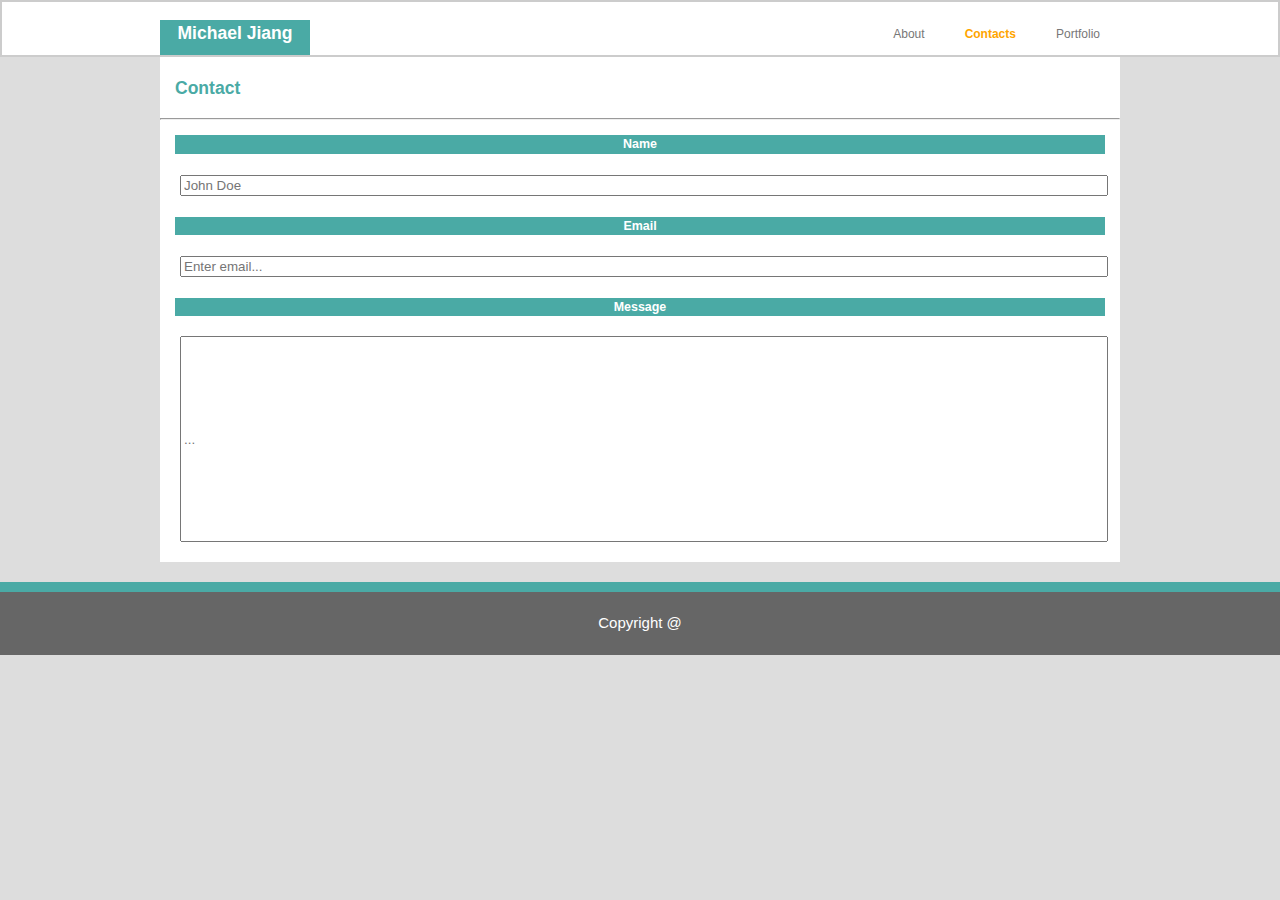
==== contact.html @ 25ba6b48 "changes to the website" ====
<!DOCTYPE html>
<html>
<head>
    <meta charset="utf-8" />
    <meta http-equiv="X-UA-Compatible" content="IE=edge">
    <title>Basic portfolio</title>
    <meta name="viewport" content="width=device-width, initial-scale=1">
    <link rel="stylesheet" type="text/css" media="screen" href="assets/css/style.css" />

</head>
<body>
    <header>
        <div class="container">
            <div id= "name">
                <h3>Michael Jiang</h3>
            </div>
            <nav>
                <ul>
                    <li><a href='indext.html'>About</a></li>
                    <li class="current"><a href = "contact.html">Contacts</a></li>
                    <li><a href = "portfolio.html">Portfolio</a></li>
                </ul>
            </nav>

        </div>
    </header>

    <section id="boxes">
        <div class = "container">
            <h3>Contact</h3>
            <hr>
            <h5>Name</h5>
            <form>
                <input type="name" placeholder="John Doe">
            </form>
            <h5>Email</h5>
            <form>
                <input type="email" placeholder="Enter email...">
            </form>
           
            <h5>Message</h5>
            <form>
                <input type="text" placeholder="...">
            </form>
          
            

            
        </div>

    </section>
    <footer>
        Copyright @
    </footer>
    
</body>
</html>
---- assets/css/style.css ----
body{
    font: 15px/1.5 Arial, Helvetica, sans-serif;
    padding: 0;
    margin: 0; 
    background-color: #dddddd;


}

.container{
    width:960px;
    margin: auto; 
    overflow: hidden;
}
ul {
    padding: 0;
    margin: 0;
    
}

header{
    background: #ffffff;
    max-height: 53px;
    border:#cccccc 2px solid; 
}
header h3{
    width: 150px;
    height: 35px;
    background: #4aaaa5;
    text-align: center;
    color :#ffffff;
    

}


header a{
    color: #777777;
    text-decoration: none;
    
    font-size: 12px;
}
 

header li{
    margin-top:10px;
    float : left;
    display: inline-table;
    padding: 0 20px 0 20px;  
}
header #name{
    float: left;

}



header nav{
    float: right;
    margin-top: 10px;

}

header .highlight, header .current a{
    color:orange; 
    font-weight: bold; 
}

header a:hover{
    color:orange;
    
}

#boxes {
    margin:auto;
    width: 960px;
    height:auto;
    background-color: #ffffff;
}
#boxes h3{
    color:#4aaaa5;
    margin-left:15px;
}
#boxes img{
    width:250px;
    margin-left: 15px;
    padding: 15px;
    float: left;
}

#boxes p{
    margin: 15px;
}

#boxes h5{
    margin:15px;
    background-color: #4aaaa5;
    text-align: center;
    color: #ffffff
}
#boxes form{
    margin:20px;
}

#boxes .box1{
    float:left;
    padding: 15px;
    min-width: 350px;
    min-height: 200px;
    background: url("../images/im1.jpeg") no-repeat;
    margin : 15px;

}
#boxes .box2{
    float: right;
    padding:15px;
    min-width: 350px;
    min-height: 200px;
    background: url("../images/im2.jpeg") no-repeat;
    margin : 15px;
}
#boxes .box3{
    float: left;
    padding:15px;
    min-width: 350px;
    min-height: 200px;
    background: url("../images/im3.jpg") no-repeat -200px -100px;
    margin : 15px;
}
#boxes .box4{
    float: right;
    padding:15px;
    min-width: 350px;
    min-height: 200px;
    background: url("../images/im4.jpg") no-repeat -300px -50px;
    margin : 15px;
}
#boxes .box5{
    float: left;
    padding:15px;
    min-width: 350px;
    min-height: 200px;
    background: url("../images/im5.jpg") no-repeat -200px -100px;
    margin : 15px;
}
input {
    width:100%;
}

input[type = text]{
    height:200px;
}
footer {
    padding:20px;
    margin-top:20px;
    color : #ffffff;
    text-align: center;
    background-color:#666666;
    border-top: #4aaaa5 10px solid;
    
}
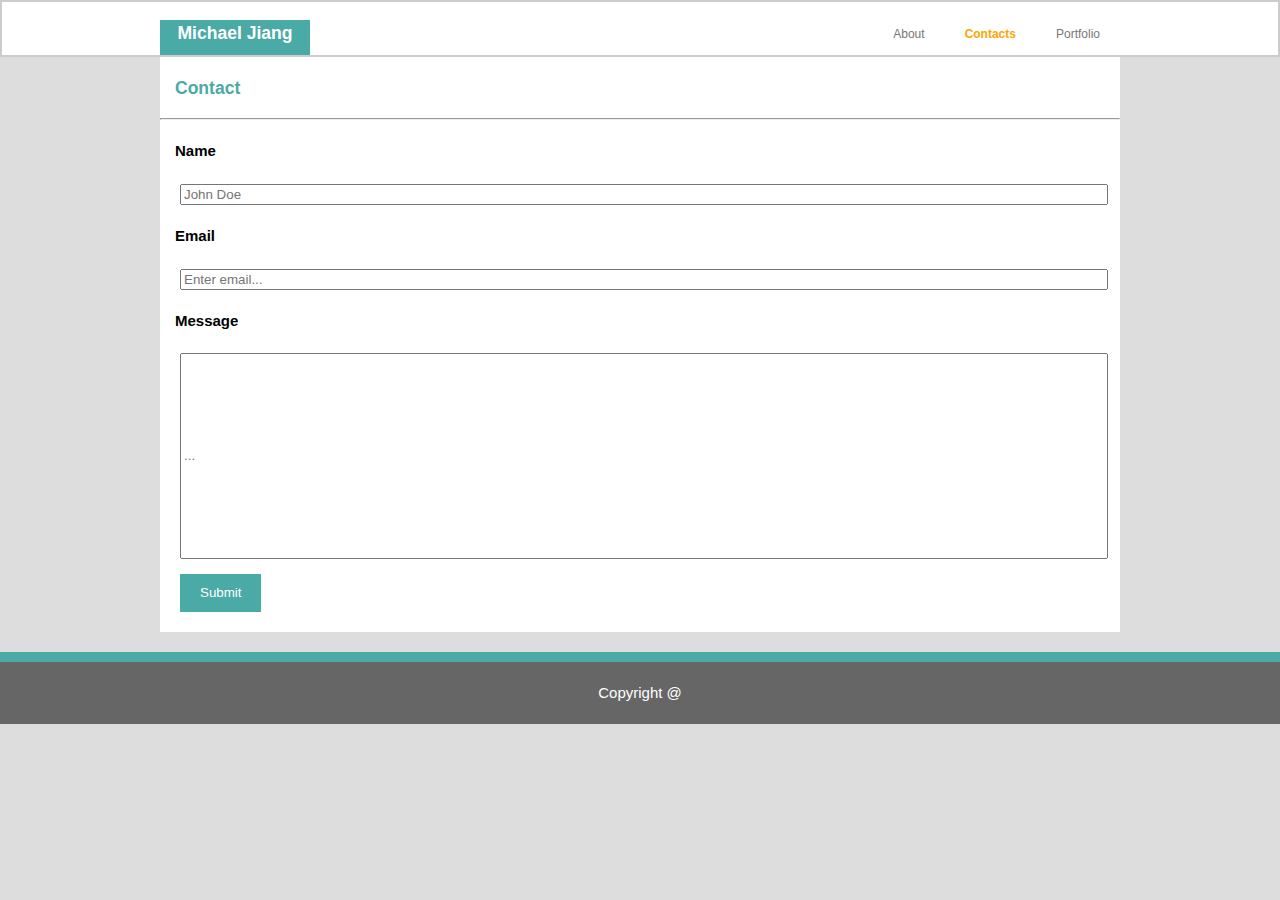
==== commit 334ff151: "updating some changes with the button and text" ====
--- a/contact.html
+++ b/contact.html
@@ -29,19 +29,22 @@
         <div class = "container">
             <h3>Contact</h3>
             <hr>
-            <h5>Name</h5>
+            <h4>Name</h4>
             <form>
-                <input type="name" placeholder="John Doe">
+                <input type="name" placeholder="John Doe"/>
             </form>
-            <h5>Email</h5>
+            <h4>Email</h4>
             <form>
-                <input type="email" placeholder="Enter email...">
+                <input type="email" placeholder="Enter email..."/>
             </form>
            
-            <h5>Message</h5>
+            <h4>Message</h4>
             <form>
                 <input type="text" placeholder="...">
+                <button type ="submit" class = 'button_1'>Submit</button>
             </form>
+
+            
           
             
 
--- a/assets/css/style.css
+++ b/assets/css/style.css
@@ -91,9 +91,13 @@
 #boxes p{
     margin: 15px;
 }
+#boxes h4{
+
+    margin-left: 15px;
+}
 
 #boxes h5{
-    margin:15px;
+    margin:1px;
     background-color: #4aaaa5;
     text-align: center;
     color: #ffffff
@@ -150,6 +154,17 @@
 input[type = text]{
     height:200px;
 }
+
+.button_1{
+    margin-top:15px;
+    height: 38px;
+    background: #4aaaa5;
+    border: 0;
+    padding-left: 20px;
+    padding-right: 20px;
+    color: #ffffff;
+
+}
 footer {
     padding:20px;
     margin-top:20px;
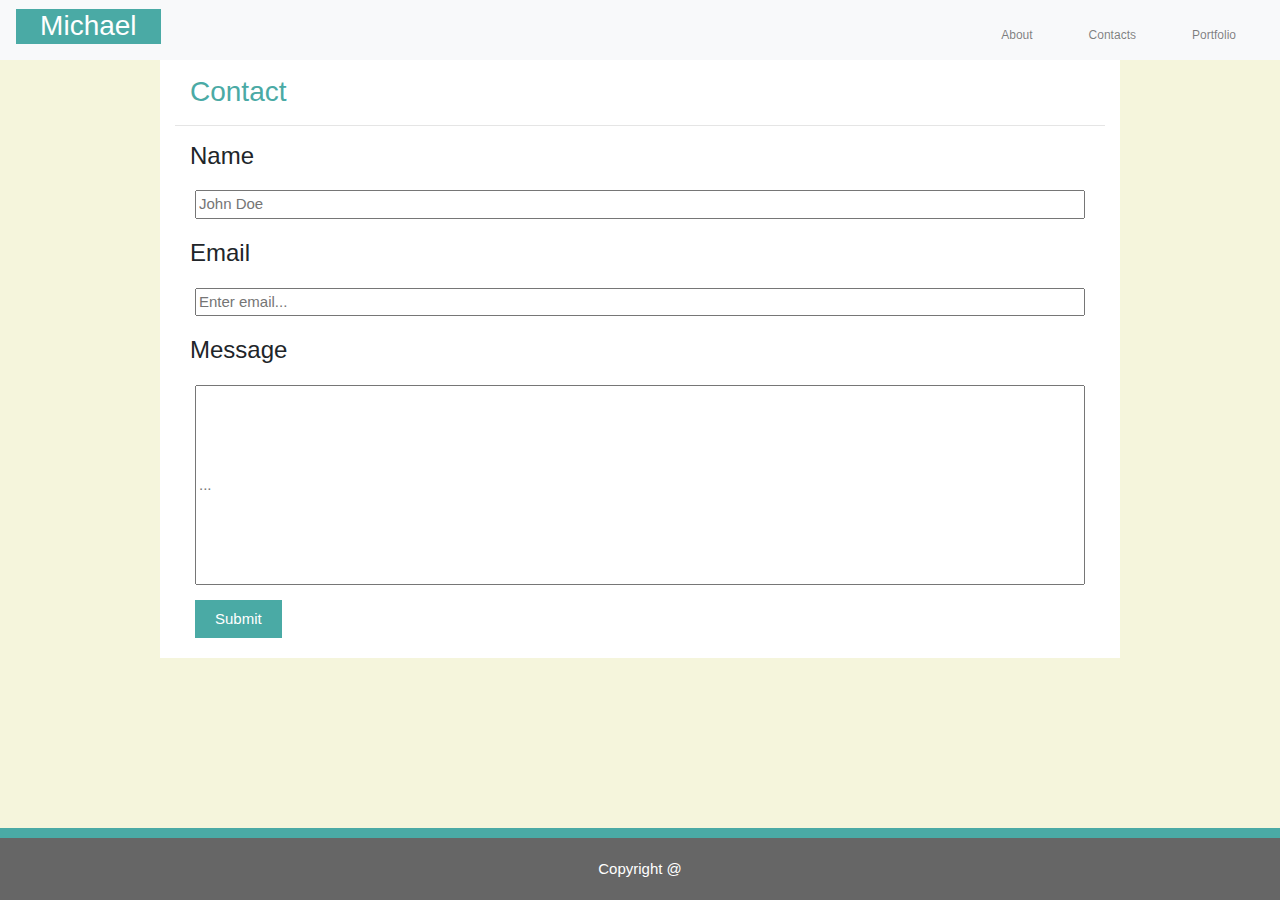
==== commit 9f6e1566: "website changed to the hw 2 requirement. changed the nav bar, made website mobile responsive, change" ====
--- a/contact.html
+++ b/contact.html
@@ -5,24 +5,34 @@
     <meta http-equiv="X-UA-Compatible" content="IE=edge">
     <title>Basic portfolio</title>
     <meta name="viewport" content="width=device-width, initial-scale=1">
+    <link rel="stylesheet" href="https://stackpath.bootstrapcdn.com/bootstrap/4.3.1/css/bootstrap.min.css" integrity="sha384-ggOyR0iXCbMQv3Xipma34MD+dH/1fQ784/j6cY/iJTQUOhcWr7x9JvoRxT2MZw1T" crossorigin="anonymous">
     <link rel="stylesheet" type="text/css" media="screen" href="assets/css/style.css" />
 
 </head>
 <body>
     <header>
-        <div class="container">
+        <nav class="navbar navbar-expand-lg navbar-light bg-light">
             <div id= "name">
-                <h3>Michael Jiang</h3>
+                <h3>Michael</h3>
             </div>
-            <nav>
-                <ul>
-                    <li><a href='indext.html'>About</a></li>
-                    <li class="current"><a href = "contact.html">Contacts</a></li>
-                    <li><a href = "portfolio.html">Portfolio</a></li>
+            <button class="navbar-toggler" type="button" data-toggle="collapse" data-target="#navbarNav" aria-controls="navbarNav" aria-expanded="false" aria-label="Toggle navigation">
+                <span class="navbar-toggler-icon"></span>
+            </button>
+            <div class="collapse navbar-collapse" id="navbarNav">
+                <ul class="navbar-nav ml-auto">
+                    <li class="nav-item">
+                        <a class="nav-link" href='index.html'>About</a>
+                    </li>
+                    <li class="nav-item">
+                        <a class="nav-link current" href = "contact.html">Contacts</a>
+                    </li>
+                    <li class="nav-item">
+                        <a class="nav-link" href = "portfolio.html">Portfolio</a>
+                    </li>
+                
                 </ul>
-            </nav>
-
-        </div>
+            </div>
+        </nav>
     </header>
 
     <section id="boxes">
@@ -55,6 +65,11 @@
     <footer>
         Copyright @
     </footer>
+
+
+    <script src="https://code.jquery.com/jquery-3.3.1.slim.min.js" integrity="sha384-q8i/X+965DzO0rT7abK41JStQIAqVgRVzpbzo5smXKp4YfRvH+8abtTE1Pi6jizo" crossorigin="anonymous"></script>
+    <script src="https://cdnjs.cloudflare.com/ajax/libs/popper.js/1.14.7/umd/popper.min.js" integrity="sha384-UO2eT0CpHqdSJQ6hJty5KVphtPhzWj9WO1clHTMGa3JDZwrnQq4sF86dIHNDz0W1" crossorigin="anonymous"></script>
+    <script src="https://stackpath.bootstrapcdn.com/bootstrap/4.3.1/js/bootstrap.min.js" integrity="sha384-JjSmVgyd0p3pXB1rRibZUAYoIIy6OrQ6VrjIEaFf/nJGzIxFDsf4x0xIM+B07jRM" crossorigin="anonymous"></script>  
     
 </body>
 </html>--- a/assets/css/style.css
+++ b/assets/css/style.css
@@ -1,14 +1,12 @@
+/* general style for the body */
 body{
     font: 15px/1.5 Arial, Helvetica, sans-serif;
-    padding: 0;
-    margin: 0; 
-    background-color: #dddddd;
-
-
-}
+    background-color: beige;
+}
+/* general style in th container, included in header and in the general information section
+i think later the header tag overwrites some of this stuff */
 
 .container{
-    width:960px;
     margin: auto; 
     overflow: hidden;
 }
@@ -17,14 +15,11 @@
     margin: 0;
     
 }
-
-header{
-    background: #ffffff;
-    max-height: 53px;
-    border:#cccccc 2px solid; 
-}
+/* styling in header in general */
+
+
 header h3{
-    width: 150px;
+    width: 150%;
     height: 35px;
     background: #4aaaa5;
     text-align: center;
@@ -37,7 +32,7 @@
 header a{
     color: #777777;
     text-decoration: none;
-    
+
     font-size: 12px;
 }
  
@@ -55,31 +50,26 @@
 
 
 
-header nav{
-    float: right;
-    margin-top: 10px;
-
-}
-
-header .highlight, header .current a{
-    color:orange; 
-    font-weight: bold; 
-}
-
-header a:hover{
-    color:orange;
-    
-}
+/* styling for the body, the boxes, etc. */
 
 #boxes {
     margin:auto;
     width: 960px;
     height:auto;
     background-color: #ffffff;
+    z-index: -1;
+
+}
+
+#boxes .caption{
+    width:100%;
+    max-width:100%;
+    color:black;
+     
 }
 #boxes h3{
     color:#4aaaa5;
-    margin-left:15px;
+    margin:15px;
 }
 #boxes img{
     width:250px;
@@ -97,10 +87,13 @@
 }
 
 #boxes h5{
+    font-size:20;
+    position: absolute;
     margin:1px;
     background-color: #4aaaa5;
     text-align: center;
     color: #ffffff
+    
 }
 #boxes form{
     margin:20px;
@@ -113,6 +106,7 @@
     min-height: 200px;
     background: url("../images/im1.jpeg") no-repeat;
     margin : 15px;
+   
 
 }
 #boxes .box2{
@@ -122,6 +116,7 @@
     min-height: 200px;
     background: url("../images/im2.jpeg") no-repeat;
     margin : 15px;
+    
 }
 #boxes .box3{
     float: left;
@@ -130,6 +125,7 @@
     min-height: 200px;
     background: url("../images/im3.jpg") no-repeat -200px -100px;
     margin : 15px;
+    
 }
 #boxes .box4{
     float: right;
@@ -138,6 +134,7 @@
     min-height: 200px;
     background: url("../images/im4.jpg") no-repeat -300px -50px;
     margin : 15px;
+    
 }
 #boxes .box5{
     float: left;
@@ -146,14 +143,21 @@
     min-height: 200px;
     background: url("../images/im5.jpg") no-repeat -200px -100px;
     margin : 15px;
-}
+    
+}
+/* input info styling on contacts page, the first two input */
+
 input {
     width:100%;
 }
 
+/* last input info box on on contacts page, message box */
+
 input[type = text]{
     height:200px;
 }
+
+/* submit button, basic dimention and color */
 
 .button_1{
     margin-top:15px;
@@ -165,7 +169,10 @@
     color: #ffffff;
 
 }
+/* sticky footer */
 footer {
+    position: fixed;
+    left: 0 ; right : 0; bottom: 0;
     padding:20px;
     margin-top:20px;
     color : #ffffff;
@@ -175,5 +182,23 @@
     
 }
 
-
-
+@media screen and (max-width: 767px){
+    #boxes .container, .container{
+        width:60%;
+    }
+
+    #boxes, 
+    #boxes .box1,
+    #boxes .box2,
+    #boxes .box3,
+    #boxes .box4,
+    #boxes .box5{
+        width : 80%;
+
+    }
+
+    
+}
+
+
+
